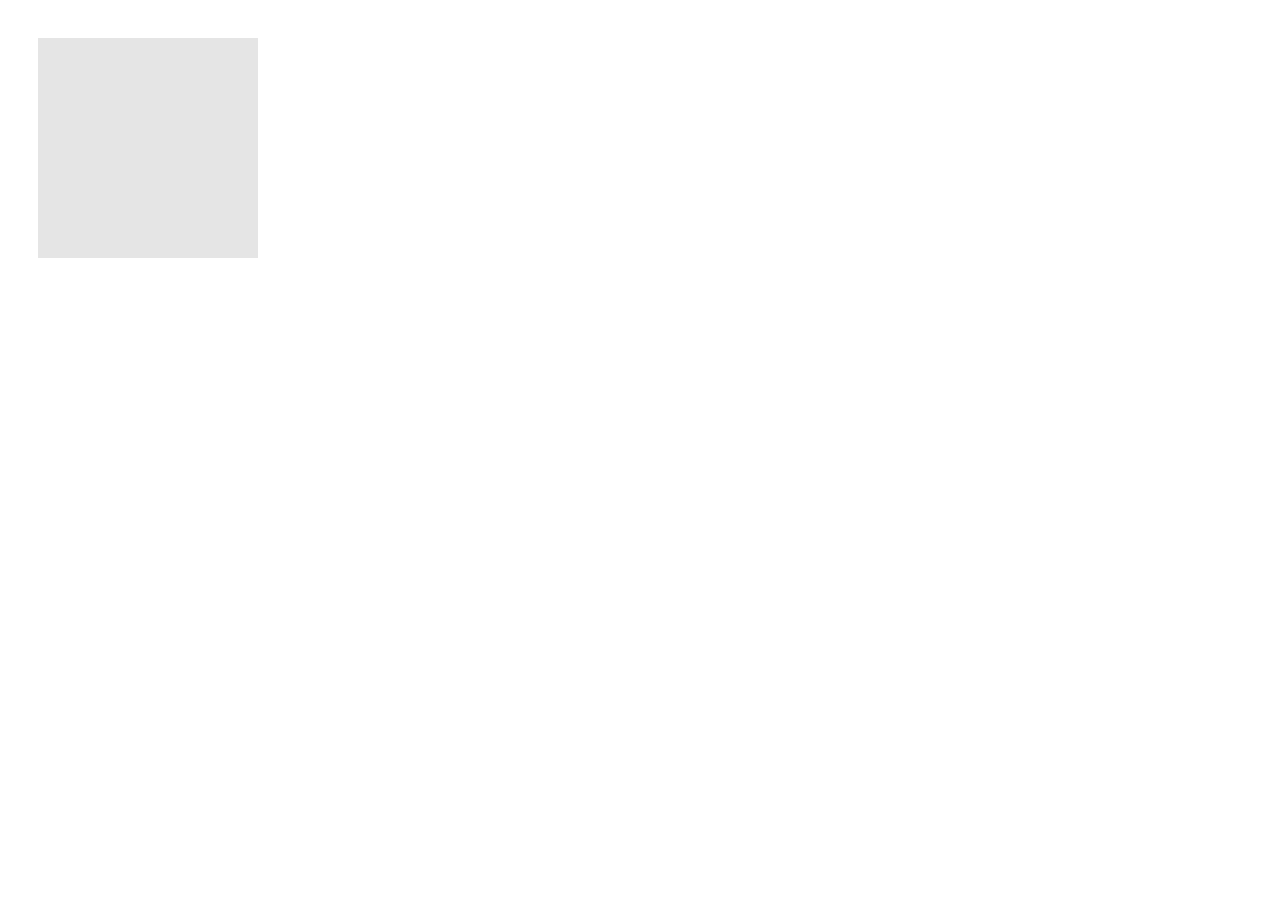
==== index.html @ a67b72a9 "Initial commit" ====
<!Doctype html>
<html lang="en">

<head>
    <meta charset="UTF-8">
    <meta name="viewport" content="width-device-width,initial-scale=1.0">
    <title>Creditcard</title>
</head>

<body>


    <svg width="250" height="250" viewbox="0 0 100 100" fill="none" xmlns="http://http://www.w3.org/2000/svg">
        <rect x="12" rect y="12" width="512" height="512"
        style="fill: black;border: white;border-width:25;fill-opacity:0.1; stroke-opacity: 0.9" />

     </svg>
</body>

</html>
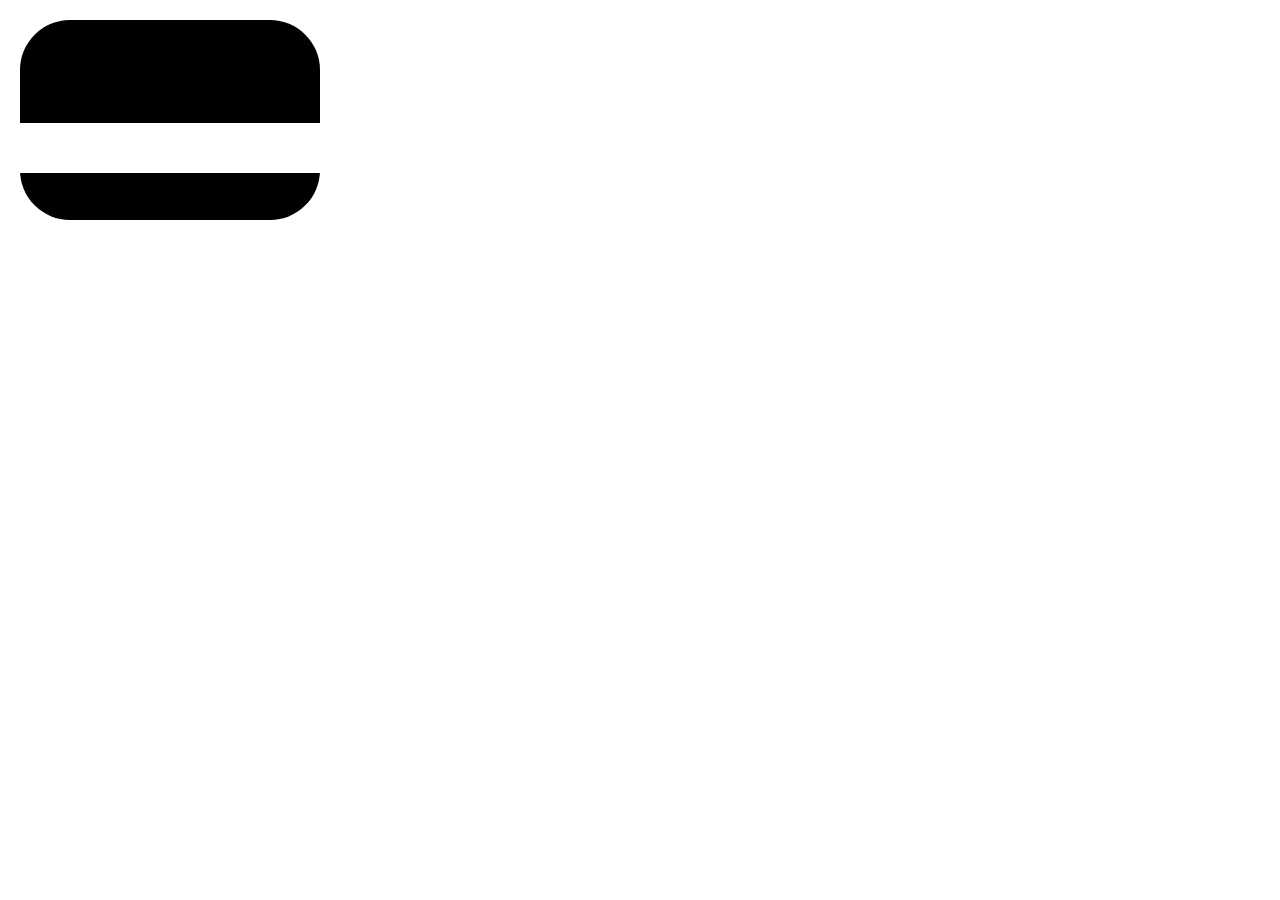
==== commit 42e778d5: "MasterCard and Kreditkort" ====
--- a/index.html
+++ b/index.html
@@ -10,11 +10,12 @@
 <body>
 
 
-    <svg width="250" height="250" viewbox="0 0 100 100" fill="none" xmlns="http://http://www.w3.org/2000/svg">
-        <rect x="12" rect y="12" width="512" height="512"
-        style="fill: black;border: white;border-width:25;fill-opacity:0.1; stroke-opacity: 0.9" />
+    <svg width="500" height="500">
+    <rect x="12" rect y="12" width="300" height="200" rx="50" ry="50" style="fill: black" />
+    <rect x="12" rect y="115" width="300" height="50" style="fill: white" />
 
-     </svg>
+
+    </svg>
 </body>
 
 </html>